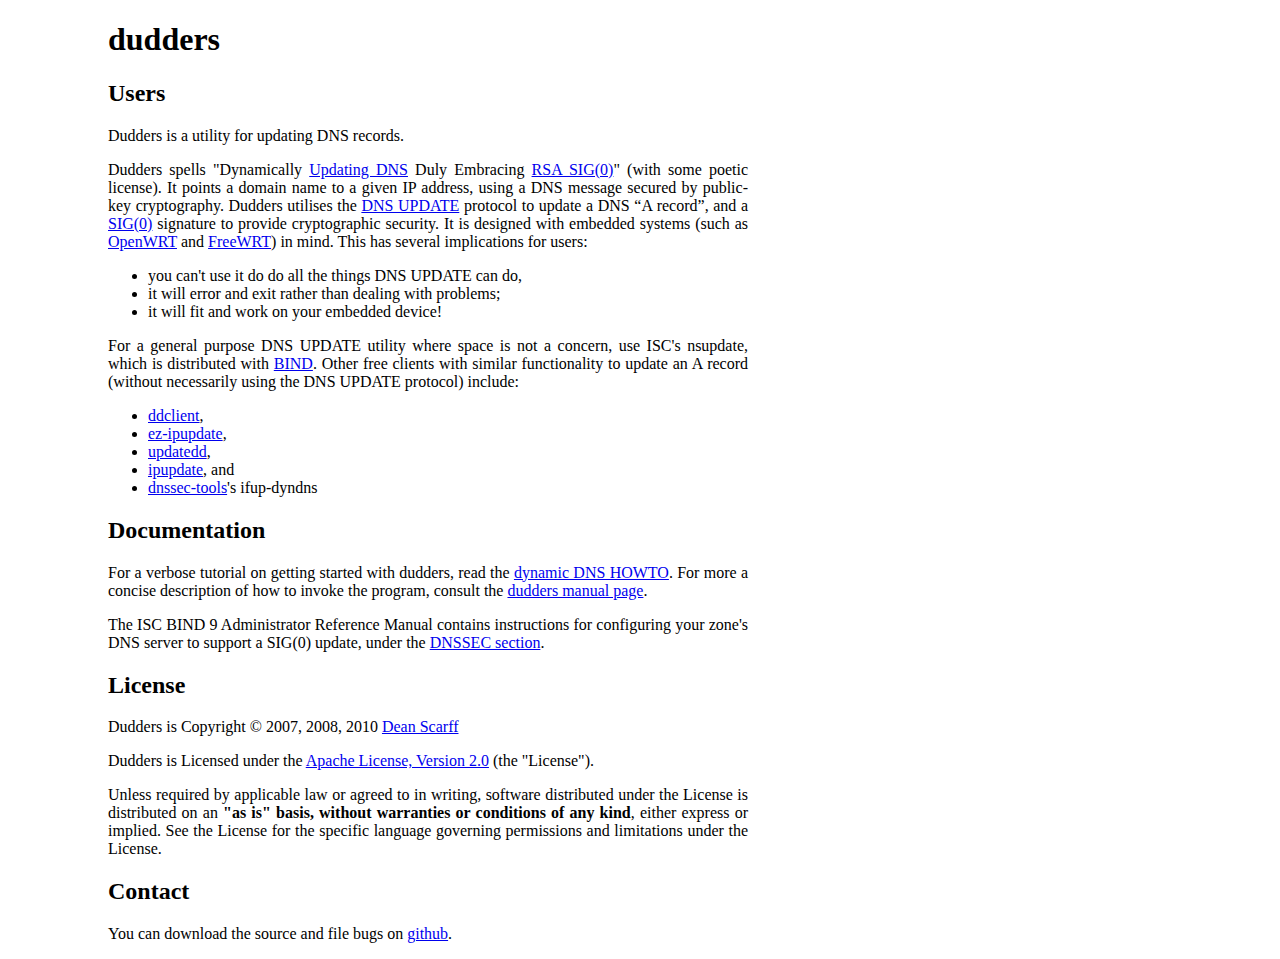
==== index.html @ f513818a "Migrate sourceforge htdocs to gh-pages" ====
<?xml version="1.0" encoding="UTF-8"?>
<!DOCTYPE html 
     PUBLIC "-//W3C//DTD XHTML 1.0 Strict//EN"
    "http://www.w3.org/TR/xhtml1/DTD/xhtml1-strict.dtd">
<html xmlns="http://www.w3.org/1999/xhtml" xml:lang="en" lang="en">
  <head>
    <title>dudders &mdash; a utility for updating DNS records</title>
    <link rel="stylesheet" type="text/css" href="main.css"/>
  </head>
  <body>
    <h1>dudders</h1>
    <h2>Users</h2>
    <p>Dudders is a utility for updating DNS records.</p>
    <p>Dudders spells "Dynamically <a
    href="http://www.ietf.org/rfc/rfc2136.txt">Updating DNS</a> Duly Embracing
    <a href="http://www.ietf.org/rfc/rfc2931.txt">RSA SIG(0)</a>" (with some
    poetic license).  It points a domain name to a given IP address, using a
    DNS message secured by public-key cryptography.  Dudders utilises the
    <a href="http://www.ietf.org/rfc/rfc2136.txt">DNS UPDATE</a> protocol to
    update a DNS <q>A record</q>, and a
    <a href="http://www.ietf.org/rfc/rfc2931.txt">SIG(0)</a> signature to
    provide cryptographic security. It is designed with embedded systems (such
    as
    <a href="http://www.openwrt.org">OpenWRT</a> and
    <a href="http://www.freewrt.org">FreeWRT</a>) in mind.
    This has several implications for users:</p>
    <ul>
      <li>you can't use it do do all the things DNS UPDATE can do,</li>
      <li>it will error and exit rather than dealing with problems;</li>
      <li>it will fit and work on your embedded device!</li>
    </ul>
    <p>For a general purpose DNS UPDATE utility where space is not a concern,
    use ISC's nsupdate, which is distributed with
    <a href="http://www.isc.org/products/BIND/">BIND</a>.  Other free clients
    with similar functionality to update an A record (without necessarily
    using the DNS UPDATE protocol) include:</p>
    <ul>
      <li><a rel="nofollow" href="http://ddclient.sourceforge.net">ddclient</a>,</li>
      <li><a rel="nofollow" href="http://ez-ipupdate.com/">ez-ipupdate</a>,</li>
      <li><a rel="nofollow" href="http://updatedd.philipp-benner.de/">updatedd</a>,</li>
      <li><a rel="nofollow" href="http://ipupdate.sourceforge.net">ipupdate</a>, and</li>
      <li><a rel="nofollow" href="http://dnssec-tools.sourceforge.net">dnssec-tools</a>'s
      ifup-dyndns</li>
    </ul>
    <h2>Documentation</h2>
    <p>For a verbose tutorial on getting started with dudders, read the <a href="howto.html">dynamic DNS HOWTO</a>.  For more a concise description of how to invoke the program, consult the <a
    href="dudders.8.html">dudders manual page</a>.</p>
    <p>The ISC BIND 9 Administrator Reference Manual contains instructions for
    configuring your zone's DNS server to support a SIG(0) update, under the <a
    href="https://www.isc.org/software/bind/documentation/arm95#DNSSEC">DNSSEC
    section</a>.</p>
    <h2>License</h2>
    <p>Dudders is Copyright &copy; 2007, 2008, 2010 <a href="http://scarff.id.au/">Dean Scarff</a></p>
    <p>Dudders is Licensed under the <a
    href="http://www.apache.org/licenses/LICENSE-2.0">Apache License, Version
    2.0</a> (the "License").</p>
    <p>Unless required by applicable law or agreed to in writing, software
    distributed under the License is distributed on an <strong>"as is" basis,
    without warranties or conditions of any kind</strong>, either express or
    implied.  See the License for the specific language governing permissions
    and limitations under the License.</p>
    <h2>Contact</h2>
    <p>You can download the source and file bugs on <a
    href="https://github.com/p00ya/dudders">github</a>.</p>
  </body>
</html>
---- main.css ----
body {
	width: 40em;
	padding-left: 100px;
}

p {
	text-align: justify;
}

pre {
	width: 80en;
	padding: 1em;
	border: 1px solid #ccc;
	font-size: smaller;
	overflow: auto;
	white-space: pre-wrap;
}

ins {
	text-decoration: none;
	color: #006400;
}
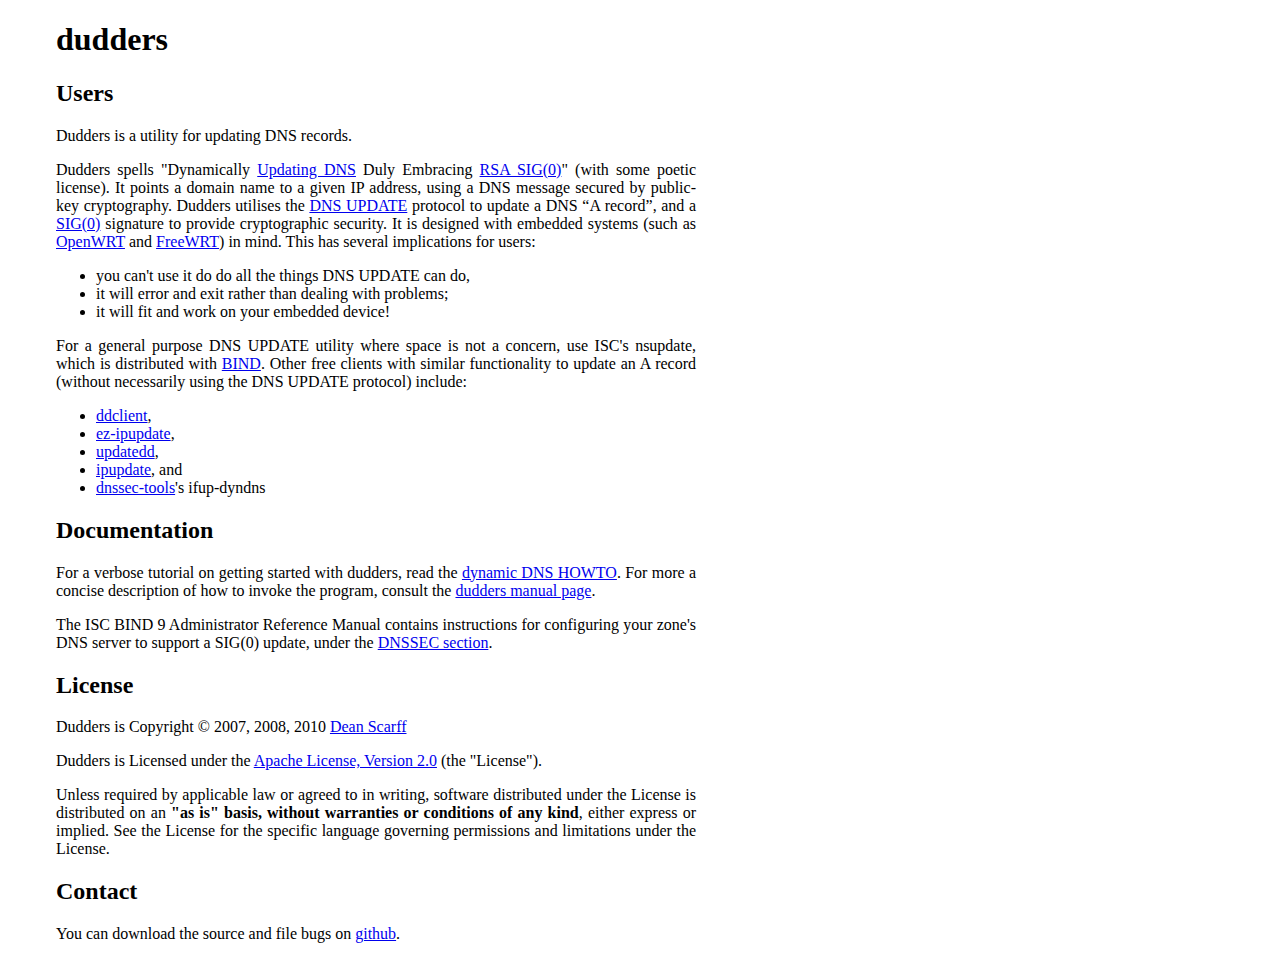
==== commit 1d561651: "Mobile usability fixes" ====
--- a/index.html
+++ b/index.html
@@ -6,6 +6,7 @@
   <head>
     <title>dudders &mdash; a utility for updating DNS records</title>
     <link rel="stylesheet" type="text/css" href="main.css"/>
+    <meta name="viewport" content="width=device-width, initial-scale=1" />
   </head>
   <body>
     <h1>dudders</h1>
--- a/main.css
+++ b/main.css
@@ -1,6 +1,22 @@
-body {
-	width: 40em;
-	padding-left: 100px;
+
+@media only screen and (min-width: 45em) {
+	body {
+		width: 40em;
+		padding-left: 3em;
+	}
+	pre {
+		font-size: smaller;
+	}
+}
+
+@media only screen and (max-width: 44.99em) {
+	body {
+		font-size: 16pt;
+		padding-left: 5%; padding-right: 5%;
+	}
+	li {
+		margin: 10px 0;
+	}
 }
 
 p {
@@ -11,7 +27,6 @@
 	width: 80en;
 	padding: 1em;
 	border: 1px solid #ccc;
-	font-size: smaller;
 	overflow: auto;
 	white-space: pre-wrap;
 }
